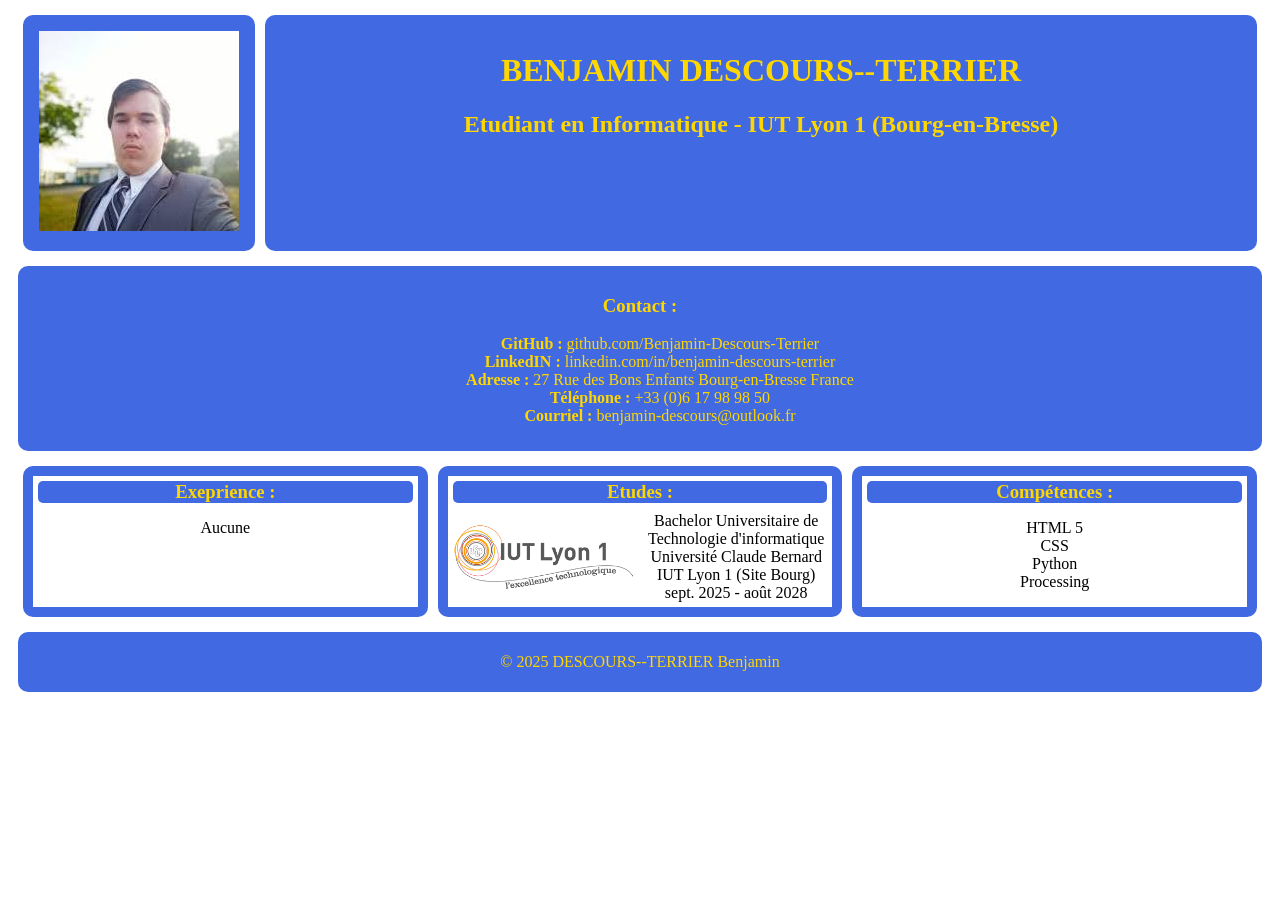
==== index.html @ bb09ef80 "v1" ====
<!DOCTYPE html>
<html lang="fr">
<head>
    <meta charset="UTF-8">
    <title>CV de Benjamin--Terrier</title>
    <link href="style.css" rel="stylesheet">
</head>
<body>
    <header class="header_CV">
        <div>
            <img src="img/portrait.jpg" alt="Photo en costume cravate">
        </div>
        <div class="titre">
            <h1>BENJAMIN DESCOURS--TERRIER</h1>
            <h2>Etudiant en Informatique - IUT Lyon 1 (Bourg-en-Bresse)</h2>
        </div>
    </header>
    <aside class="aside_CV">
        <h3>Contact :</h3>
        <ul>
            <li><a href="https://github.com/Benjamin-Descours-Terrier">
                <strong>GitHub : </strong> github.com/Benjamin-Descours-Terrier
            </a></li>
            <li><a href="https://fr.linkedin.com/in/benjamin-descours-terrier">
                <strong>LinkedIN : </strong> linkedin.com/in/benjamin-descours-terrier
            </a></li>
            <li><a>
                <strong>Adresse : </strong>27 Rue des Bons Enfants Bourg-en-Bresse France
            </a></li>
            <li><a href="tel:+33617989850">
                <strong>Téléphone : </strong> +33 (0)6 17 98 98 50
            </a></li>
            <li><a href="mailto:benjamin-descours@outlook.fr">
                <strong>Courriel : </strong> benjamin-descours@outlook.fr
            </a></li>
        </ul>
    </aside>
    <main class="main_CV">
        <div>
            <h3>Exeprience :</h3>
            <p>Aucune</p>
        </div>
        <div>
            <h3>Etudes :</h3>
            <article>
                <img src="img/logoIUT.png" alt="Logo IUT">
                <p>
                    Bachelor Universitaire de Technologie d'informatique
                    <br> Université Claude Bernard IUT Lyon 1 (Site Bourg)
                    <br> sept. 2025 - août 2028
                </p>
            </article>
        </div>
        <div>
            <h3>Compétences :</h3>
            <p>
            HTML 5
            <br>CSS
            <br>Python
            <br>Processing
            </p>
        </div>
    </main>
    <footer>
        <p>&copy 2025 DESCOURS--TERRIER Benjamin</p>
    </footer>
</body>
</html>
---- style.css ----
* {
    font-family: Consolas;
    text-align: center;
    list-style: none;
}
.header_CV  {
    display: flex;
    margin: 10px;
}
.titre {
    width: 100%;
}
    .header_CV div {
        padding: 1em;
        background-color : royalblue;
        margin: 5px;
        border-radius: 10px;
        color: gold;
    }
.main_CV {
    display: flex;
    margin: 10px;
}
    .main_CV div {
        width: 33.3%;
        border: 10px solid royalblue;
        margin: 5px;
        border-radius: 10px;
        overflow: hidden;
    }
    .main_CV h3 {
        background-color: royalblue;
        margin: 5px;
        color: gold;
        border-radius: 5px;
    }
    .main_CV article {
        display: flex;
    }
    .main_CV article p {
        margin: 4px;
    }
    .main_CV img {
        width: 50%;
        object-fit: contain;
    }
.aside_CV {
    background-color: royalblue;
    border: 10px solid royalblue;
    border-radius: 10px;
    color: gold;
    margin: 10px;
    }
.aside_CV a {
    color: gold;
    text-decoration: none;
}
footer {
    background-color : royalblue;
    border: 5px solid royalblue;
    border-radius: 10px;
    color: gold;
    font-size: 16px;
    margin: 10px;
    }
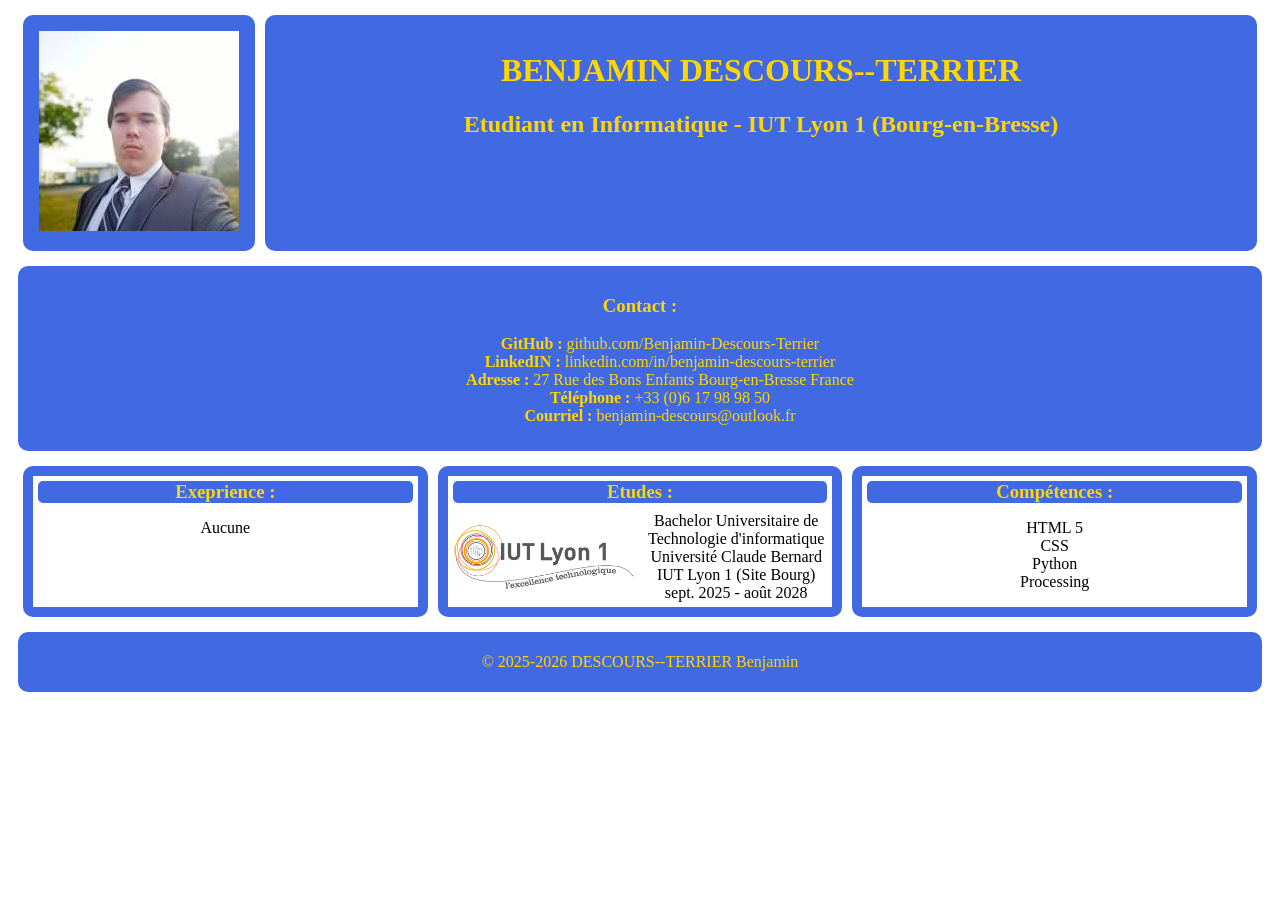
==== commit 7036a9a6: "v2" ====
--- a/index.html
+++ b/index.html
@@ -62,7 +62,7 @@
         </div>
     </main>
     <footer>
-        <p>&copy 2025 DESCOURS--TERRIER Benjamin</p>
+        <p>&copy 2025-2026 DESCOURS--TERRIER Benjamin</p>
     </footer>
 </body>
-</html>+</html>
